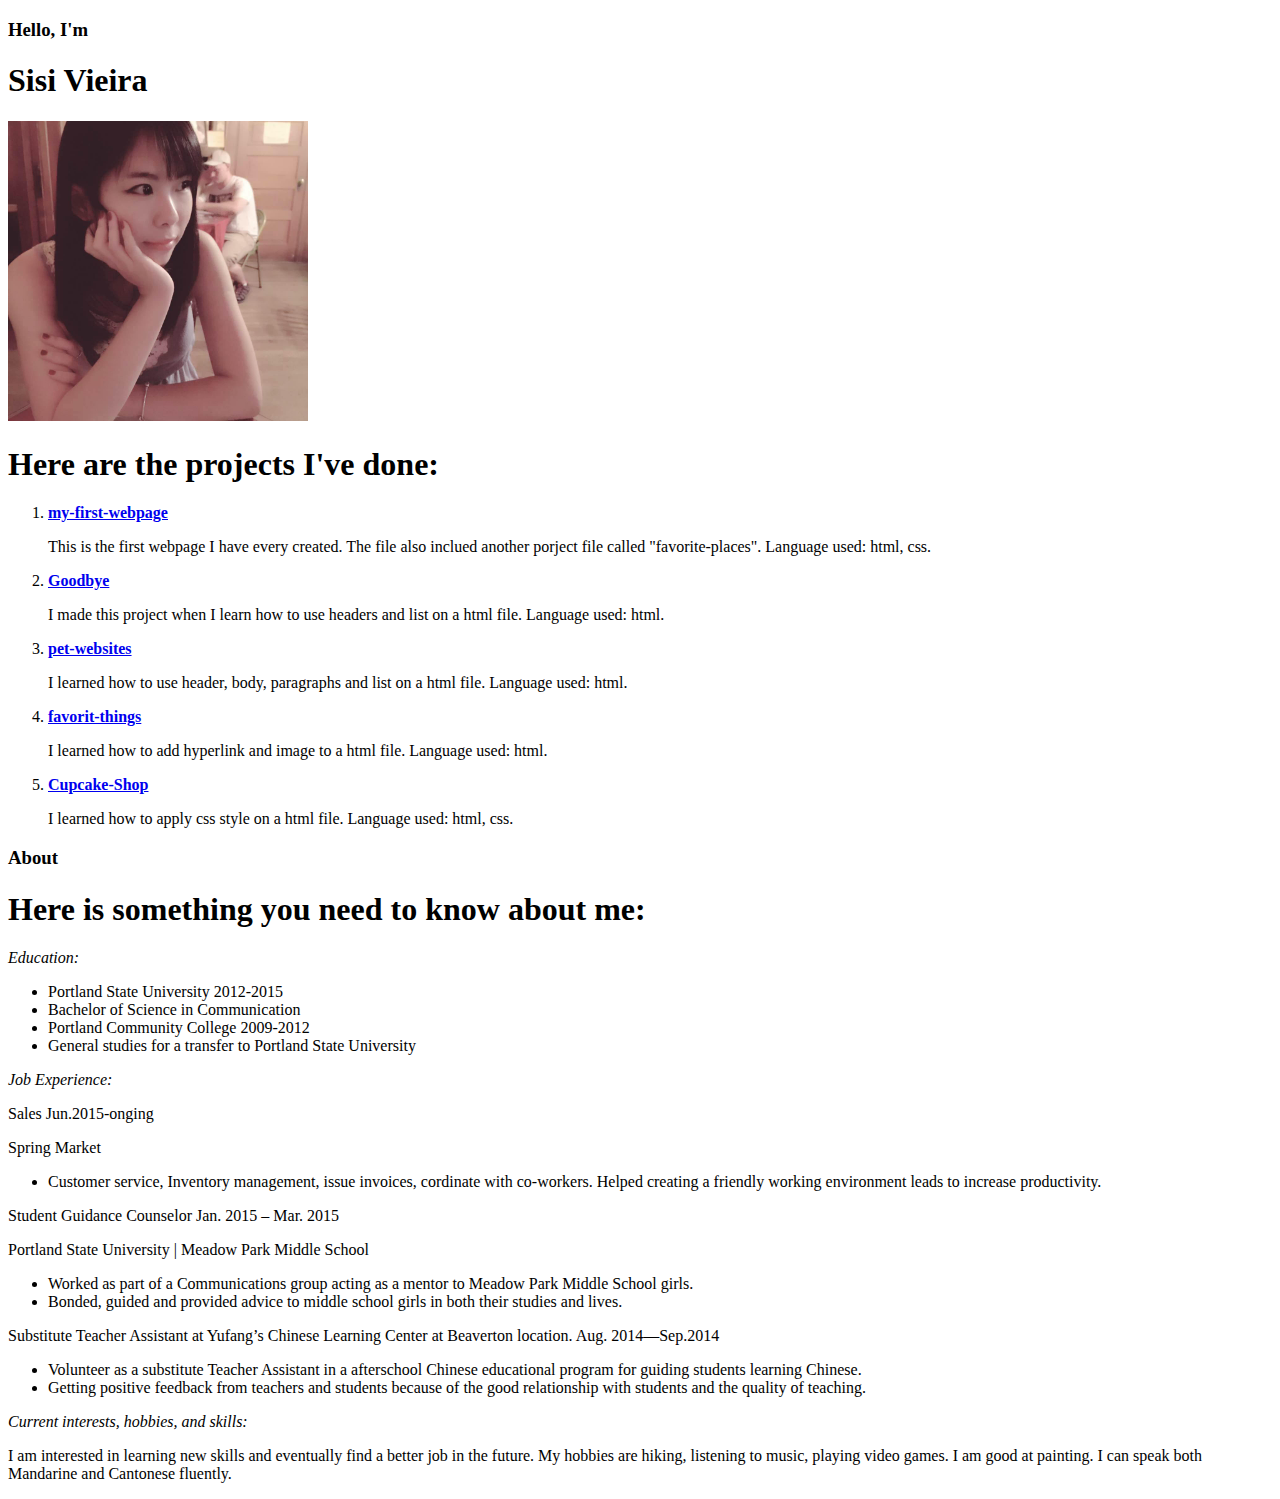
==== my-portfolio/index.html @ c144d42d "It will made education, job experience, interest italic. Used: em." ====
<!DOCTYPE html>
<html lang="en-US">
<head>
  <link href="css/styles.css" rel="stylesheet" type="text/css" media="all">
  <Title>Sisi's Portfolio Webpage</Title>
</head>
<body>
  <h3>Hello, I'm</h3>
  <h1>Sisi Vieira</h1>
  <p><img src="my-photo.jpg"></p>
  <h1>Here are the projects I've done:</h1>
  <ol>
    <li><a href="https://github.com/cicy886/my-first-webpage.git"><strong>my-first-webpage</strong></a></li>
    <p>This is the first webpage I have every created. The file also inclued another porject file called "favorite-places". Language used: html, css.</p>
    <li><a href="https://github.com/cicy886/goodbye.git"><Strong>Goodbye</Strong></a></li>
    <p>I made this project when I learn how to use headers and list on a html file. Language used: html.</p>
    <li><a href="https://github.com/cicy886/pet-websites.git"><Strong>pet-websites</Strong></a></li>
    <p>I learned how to use header, body, paragraphs and list on a html file. Language used: html.</p>
    <li><a href="https://github.com/cicy886/favorit-things.git"><Strong>favorit-things</Strong></a></li>
    <p>I learned how to add hyperlink and image to a html file. Language used: html.</p>
    <li><a href="https://github.com/cicy886/Cupcake-Shop.git"><Strong>Cupcake-Shop</Strong></a></li>
    <p>I learned how to apply css style on a html file. Language used: html, css.</p>
  </ol>
  <h3>About</h3>
  <h1>Here is something you need to know about me:</h1>
    <p><em>Education:</em></p>
      <ul>
        <li>Portland State University   2012-2015</li>
        <li>Bachelor of Science in Communication</li>
        <li>Portland Community College  2009-2012</li>
        <li>General studies for a transfer to Portland State University</li>
      </ul>
    <p><em>Job Experience:</em></p>
    <p>Sales Jun.2015-onging</p>
    <p>Spring Market</p>
      <ul>
        <li>Customer service, Inventory management, issue invoices, cordinate with co-workers. Helped creating a friendly working environment leads to increase productivity. </li>
      </ul>
    <p>Student Guidance Counselor	Jan. 2015 – Mar. 2015</p>
    <p>Portland State University | Meadow Park Middle School</p>
      <ul>
        <li>Worked as part of a Communications group acting as a mentor to Meadow Park Middle School girls.</li>
        <li>Bonded, guided and provided advice to middle school girls in both their studies and lives.</li>
        </ul>
    <p>Substitute Teacher Assistant at Yufang’s Chinese Learning Center at Beaverton location. Aug. 2014—Sep.2014</p>
      <ul>
        <li>Volunteer as a substitute Teacher Assistant in a afterschool Chinese educational program for guiding students learning Chinese.</li>
        <li>Getting positive feedback from teachers and students because of the good relationship with students and the quality of teaching.</li>
      </ul>
    </p>
    <p><em>Current interests, hobbies, and skills:</em></p>
    <p>I am interested in learning new skills and eventually find a better job in the future. My hobbies are hiking, listening to music, playing video games. I am good at painting. I can speak both Mandarine and Cantonese fluently.</p>
</body>
</html>
---- my-portfolio/css/styles.css ----
img {
  width:300px;
  height:auto;
}
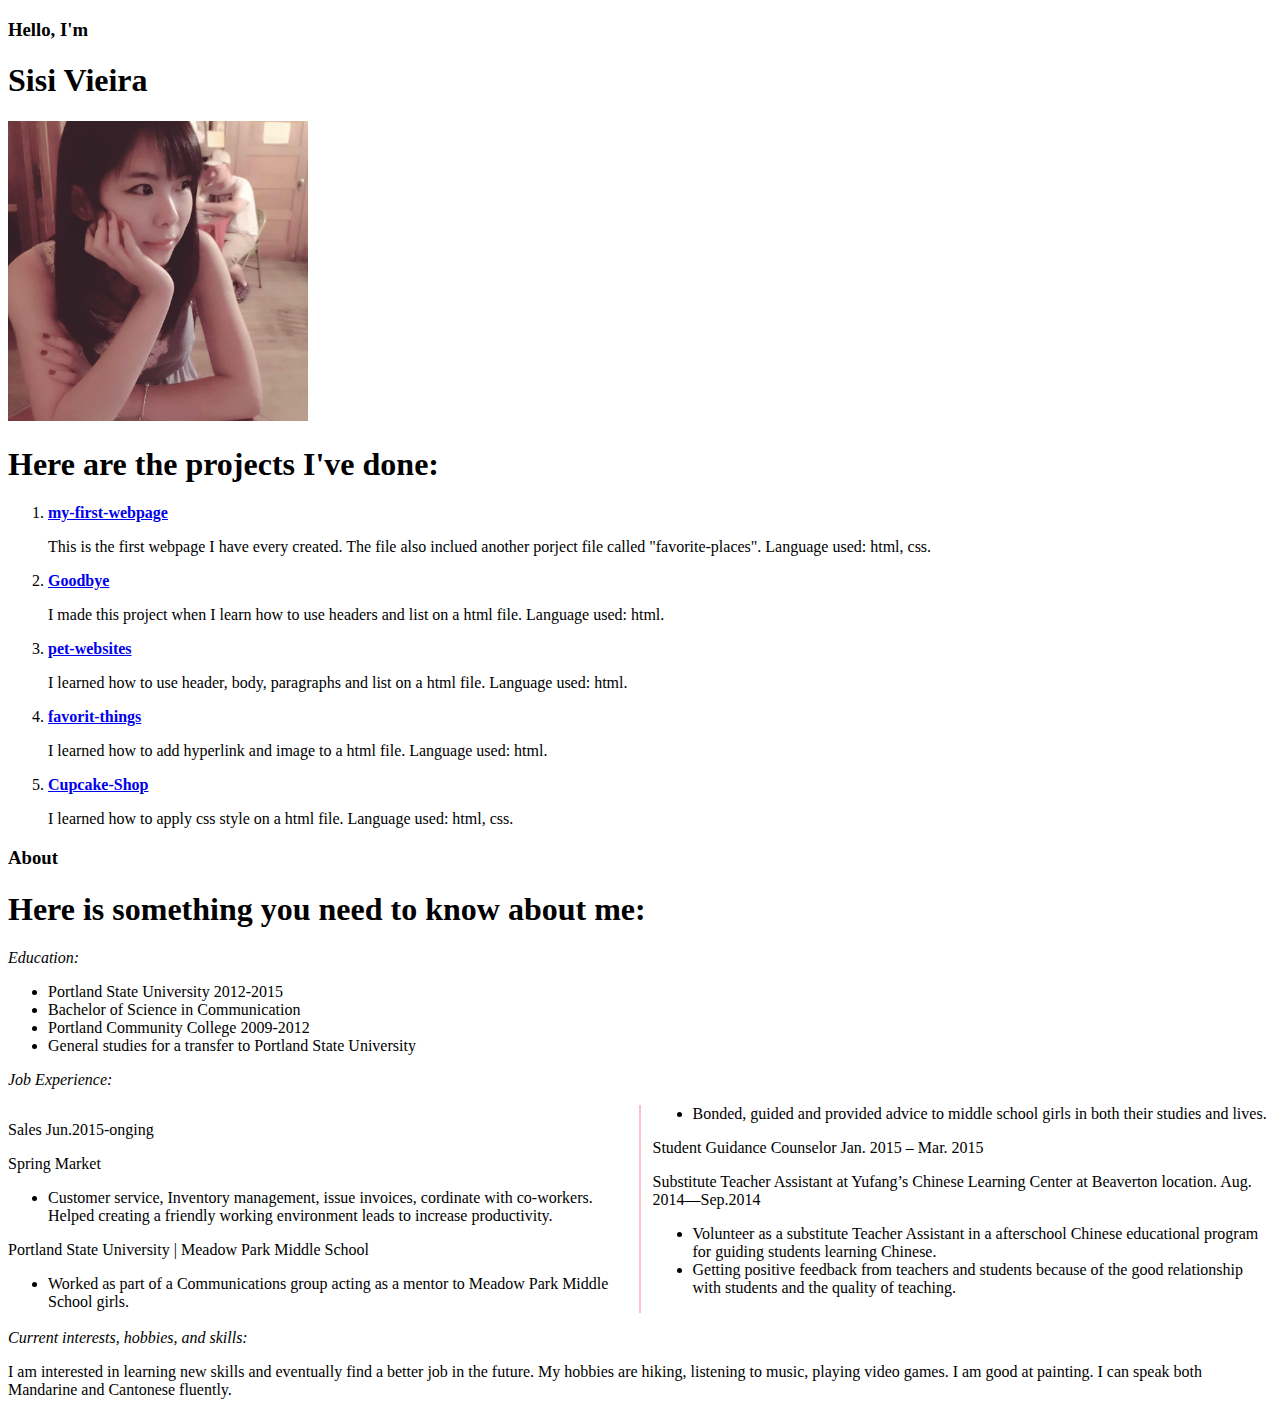
==== commit 7ad12447: "It will split the content in job experience into two columns. Used: div" ====
--- a/my-portfolio/index.html
+++ b/my-portfolio/index.html
@@ -31,23 +31,26 @@
         <li>General studies for a transfer to Portland State University</li>
       </ul>
     <p><em>Job Experience:</em></p>
+    <Div class="columns">
     <p>Sales Jun.2015-onging</p>
     <p>Spring Market</p>
       <ul>
         <li>Customer service, Inventory management, issue invoices, cordinate with co-workers. Helped creating a friendly working environment leads to increase productivity. </li>
       </ul>
-    <p>Student Guidance Counselor	Jan. 2015 – Mar. 2015</p>
+    
     <p>Portland State University | Meadow Park Middle School</p>
       <ul>
         <li>Worked as part of a Communications group acting as a mentor to Meadow Park Middle School girls.</li>
         <li>Bonded, guided and provided advice to middle school girls in both their studies and lives.</li>
         </ul>
+      <p>Student Guidance Counselor	Jan. 2015 – Mar. 2015</p>
     <p>Substitute Teacher Assistant at Yufang’s Chinese Learning Center at Beaverton location. Aug. 2014—Sep.2014</p>
       <ul>
         <li>Volunteer as a substitute Teacher Assistant in a afterschool Chinese educational program for guiding students learning Chinese.</li>
         <li>Getting positive feedback from teachers and students because of the good relationship with students and the quality of teaching.</li>
       </ul>
     </p>
+    </Div>
     <p><em>Current interests, hobbies, and skills:</em></p>
     <p>I am interested in learning new skills and eventually find a better job in the future. My hobbies are hiking, listening to music, playing video games. I am good at painting. I can speak both Mandarine and Cantonese fluently.</p>
 </body>
--- a/my-portfolio/css/styles.css
+++ b/my-portfolio/css/styles.css
@@ -1,4 +1,9 @@
 img {
   width:300px;
   height:auto;
+}
+.columns {
+  column-count: 2;
+  column-gap: 25px;
+  column-rule: 2px solid pink;
 }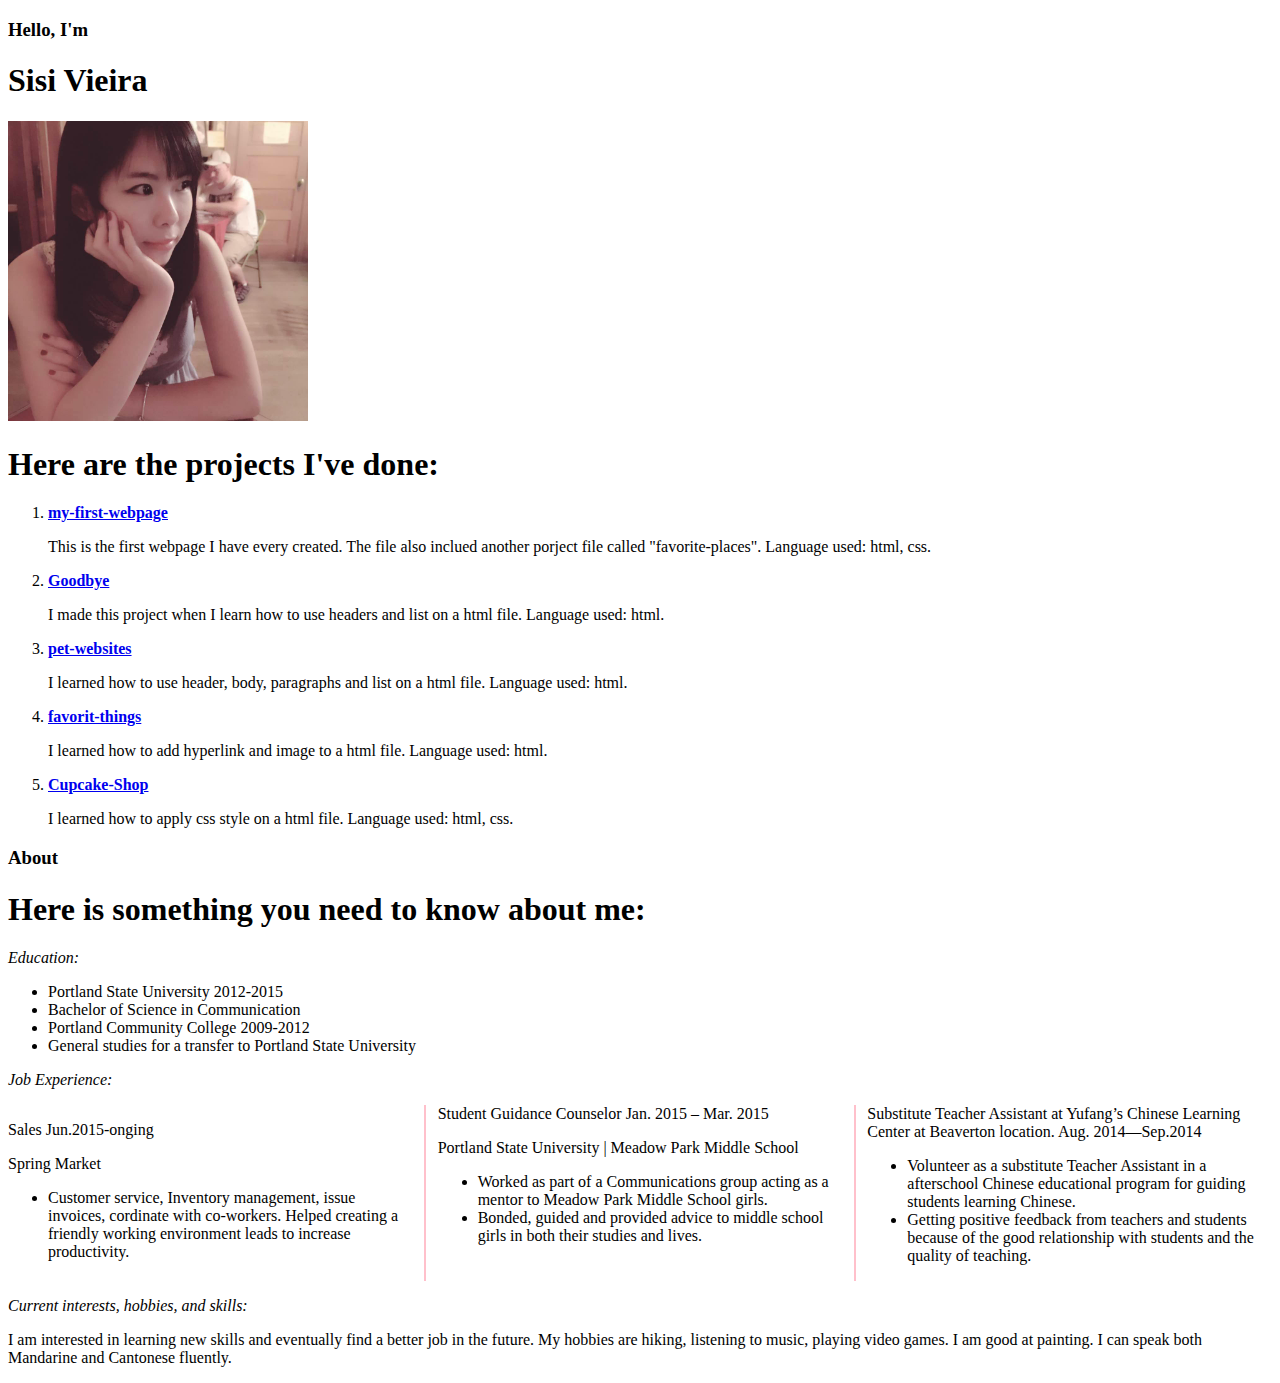
==== commit 2fa5e8f4: "It will change the job experience into three columns instead of two" ====
--- a/my-portfolio/index.html
+++ b/my-portfolio/index.html
@@ -37,13 +37,12 @@
       <ul>
         <li>Customer service, Inventory management, issue invoices, cordinate with co-workers. Helped creating a friendly working environment leads to increase productivity. </li>
       </ul>
-    
-    <p>Portland State University | Meadow Park Middle School</p>
-      <ul>
+      <p>Student Guidance Counselor	Jan. 2015 – Mar. 2015</p>
+      <p>Portland State University | Meadow Park Middle School</p>
+    <ul>
         <li>Worked as part of a Communications group acting as a mentor to Meadow Park Middle School girls.</li>
         <li>Bonded, guided and provided advice to middle school girls in both their studies and lives.</li>
         </ul>
-      <p>Student Guidance Counselor	Jan. 2015 – Mar. 2015</p>
     <p>Substitute Teacher Assistant at Yufang’s Chinese Learning Center at Beaverton location. Aug. 2014—Sep.2014</p>
       <ul>
         <li>Volunteer as a substitute Teacher Assistant in a afterschool Chinese educational program for guiding students learning Chinese.</li>
--- a/my-portfolio/css/styles.css
+++ b/my-portfolio/css/styles.css
@@ -3,7 +3,14 @@
   height:auto;
 }
 .columns {
-  column-count: 2;
+  column-count: 3;
   column-gap: 25px;
   column-rule: 2px solid pink;
+}
+.box {
+  border-radius: 15px;
+  margin: 12px;
+  border: 0px;
+  padding: 4px;
+  box-sizing: border-box;
 }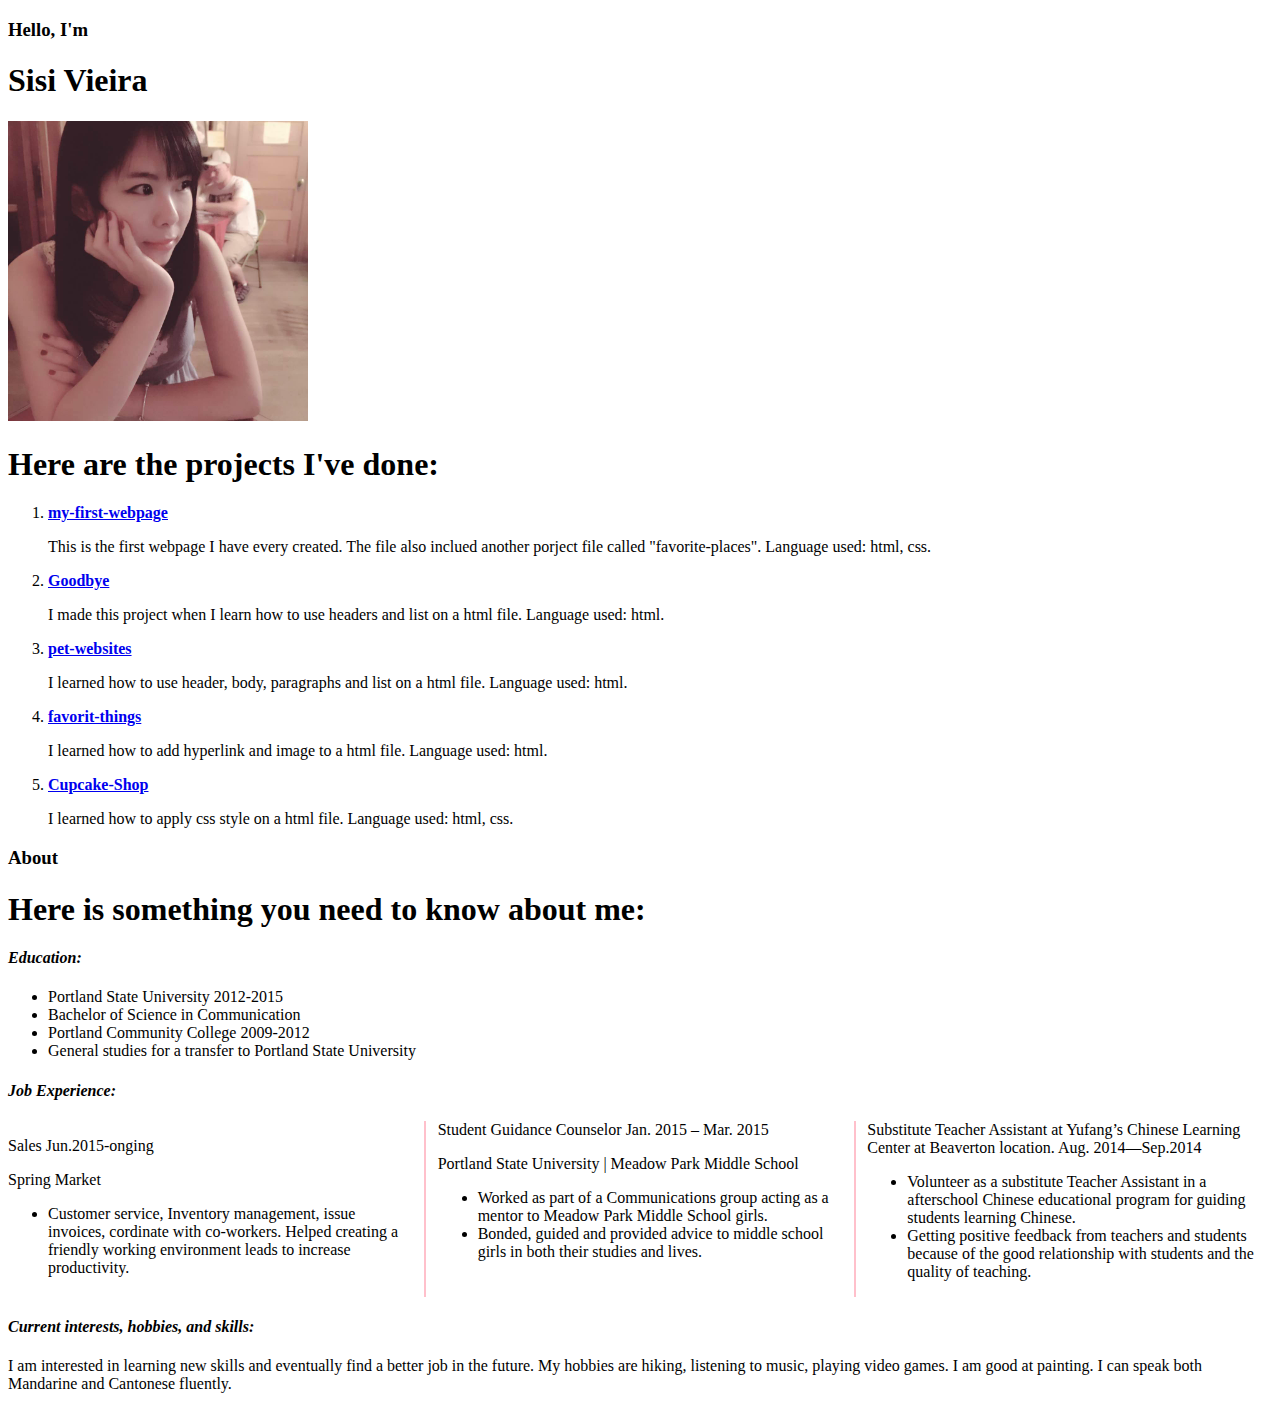
==== commit fe49c64d: "It will change the subtitles in about section from p to h4" ====
--- a/my-portfolio/index.html
+++ b/my-portfolio/index.html
@@ -23,14 +23,14 @@
   </ol>
   <h3>About</h3>
   <h1>Here is something you need to know about me:</h1>
-    <p><em>Education:</em></p>
+    <h4><em>Education:</em></h4>
       <ul>
         <li>Portland State University   2012-2015</li>
         <li>Bachelor of Science in Communication</li>
         <li>Portland Community College  2009-2012</li>
         <li>General studies for a transfer to Portland State University</li>
       </ul>
-    <p><em>Job Experience:</em></p>
+    <h4><em>Job Experience:</em></h4>
     <Div class="columns">
     <p>Sales Jun.2015-onging</p>
     <p>Spring Market</p>
@@ -50,7 +50,7 @@
       </ul>
     </p>
     </Div>
-    <p><em>Current interests, hobbies, and skills:</em></p>
+    <h4><em>Current interests, hobbies, and skills:</em></h4>
     <p>I am interested in learning new skills and eventually find a better job in the future. My hobbies are hiking, listening to music, playing video games. I am good at painting. I can speak both Mandarine and Cantonese fluently.</p>
 </body>
 </html>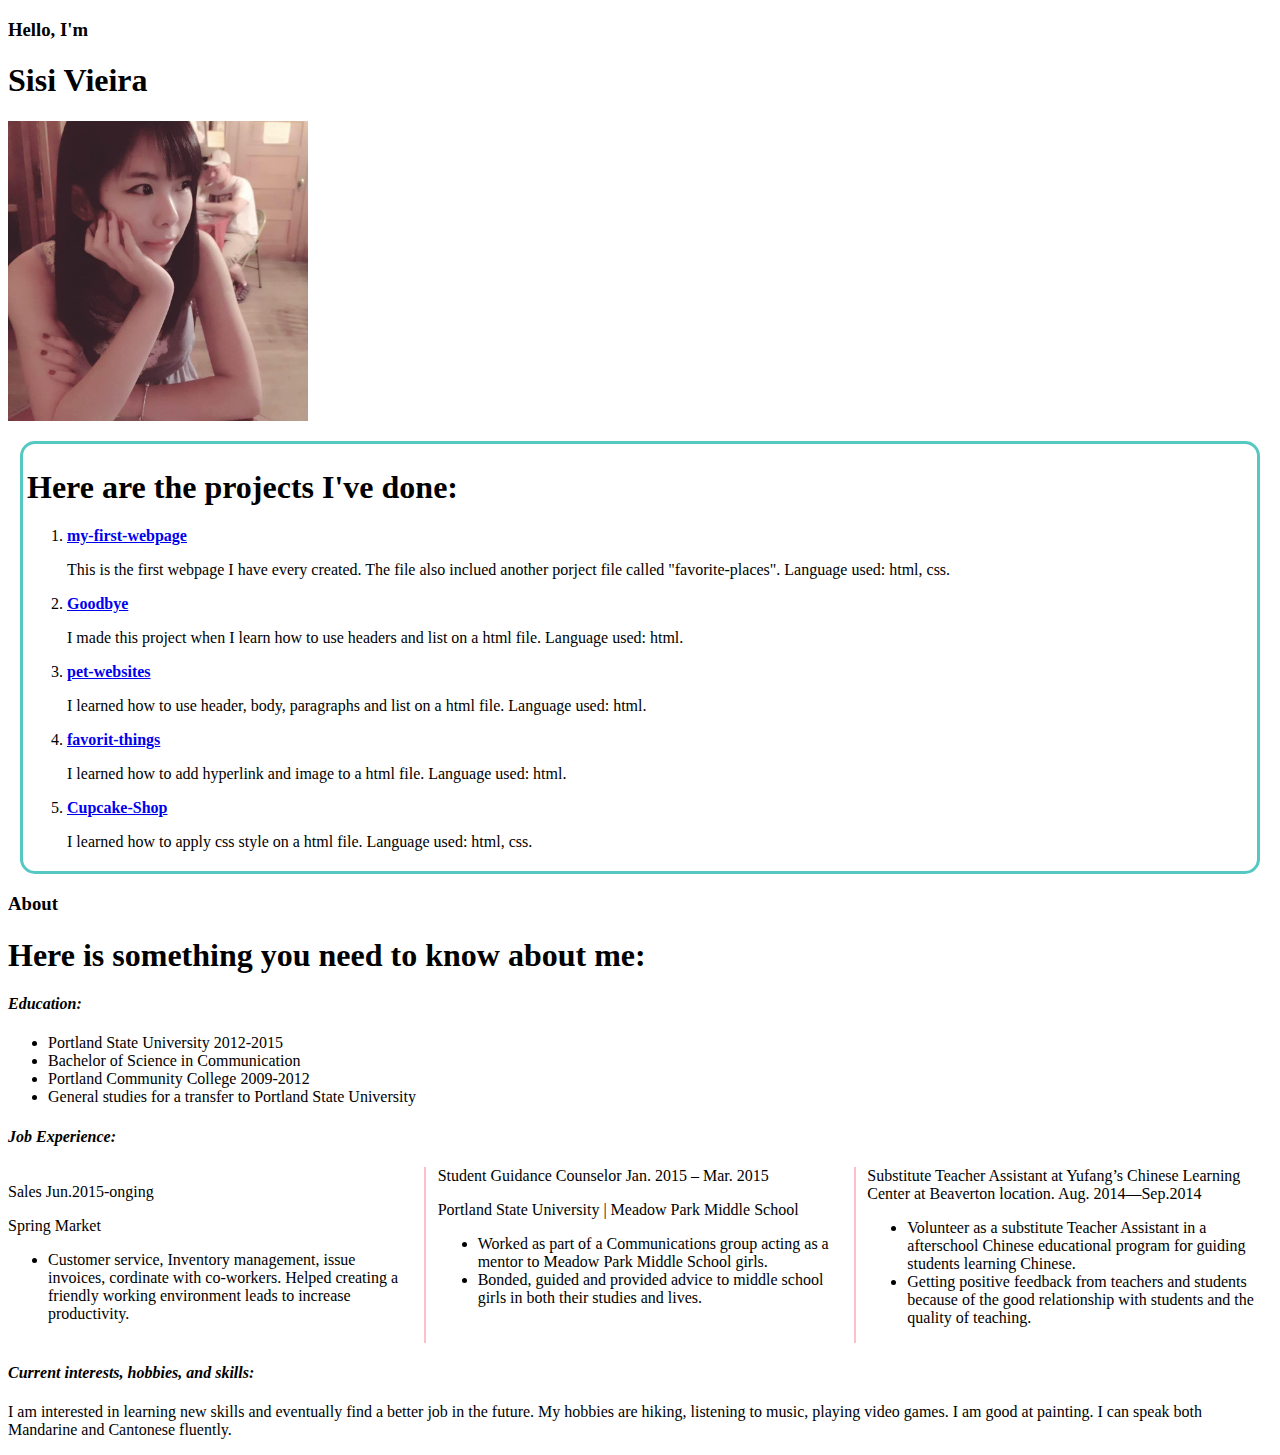
==== commit a7c0e5cd: "It will add a box to the project section" ====
--- a/my-portfolio/index.html
+++ b/my-portfolio/index.html
@@ -8,7 +8,9 @@
   <h3>Hello, I'm</h3>
   <h1>Sisi Vieira</h1>
   <p><img src="my-photo.jpg"></p>
+  <div class="box">
   <h1>Here are the projects I've done:</h1>
+  
   <ol>
     <li><a href="https://github.com/cicy886/my-first-webpage.git"><strong>my-first-webpage</strong></a></li>
     <p>This is the first webpage I have every created. The file also inclued another porject file called "favorite-places". Language used: html, css.</p>
@@ -21,6 +23,7 @@
     <li><a href="https://github.com/cicy886/Cupcake-Shop.git"><Strong>Cupcake-Shop</Strong></a></li>
     <p>I learned how to apply css style on a html file. Language used: html, css.</p>
   </ol>
+  </div>
   <h3>About</h3>
   <h1>Here is something you need to know about me:</h1>
     <h4><em>Education:</em></h4>
--- a/my-portfolio/css/styles.css
+++ b/my-portfolio/css/styles.css
@@ -8,9 +8,9 @@
   column-rule: 2px solid pink;
 }
 .box {
-  border-radius: 15px;
   margin: 12px;
-  border: 0px;
   padding: 4px;
-  box-sizing: border-box;
+  box-sizing:border-box;
+  border-radius: 15px; 
+  border: 3px solid #55C8C1;
 }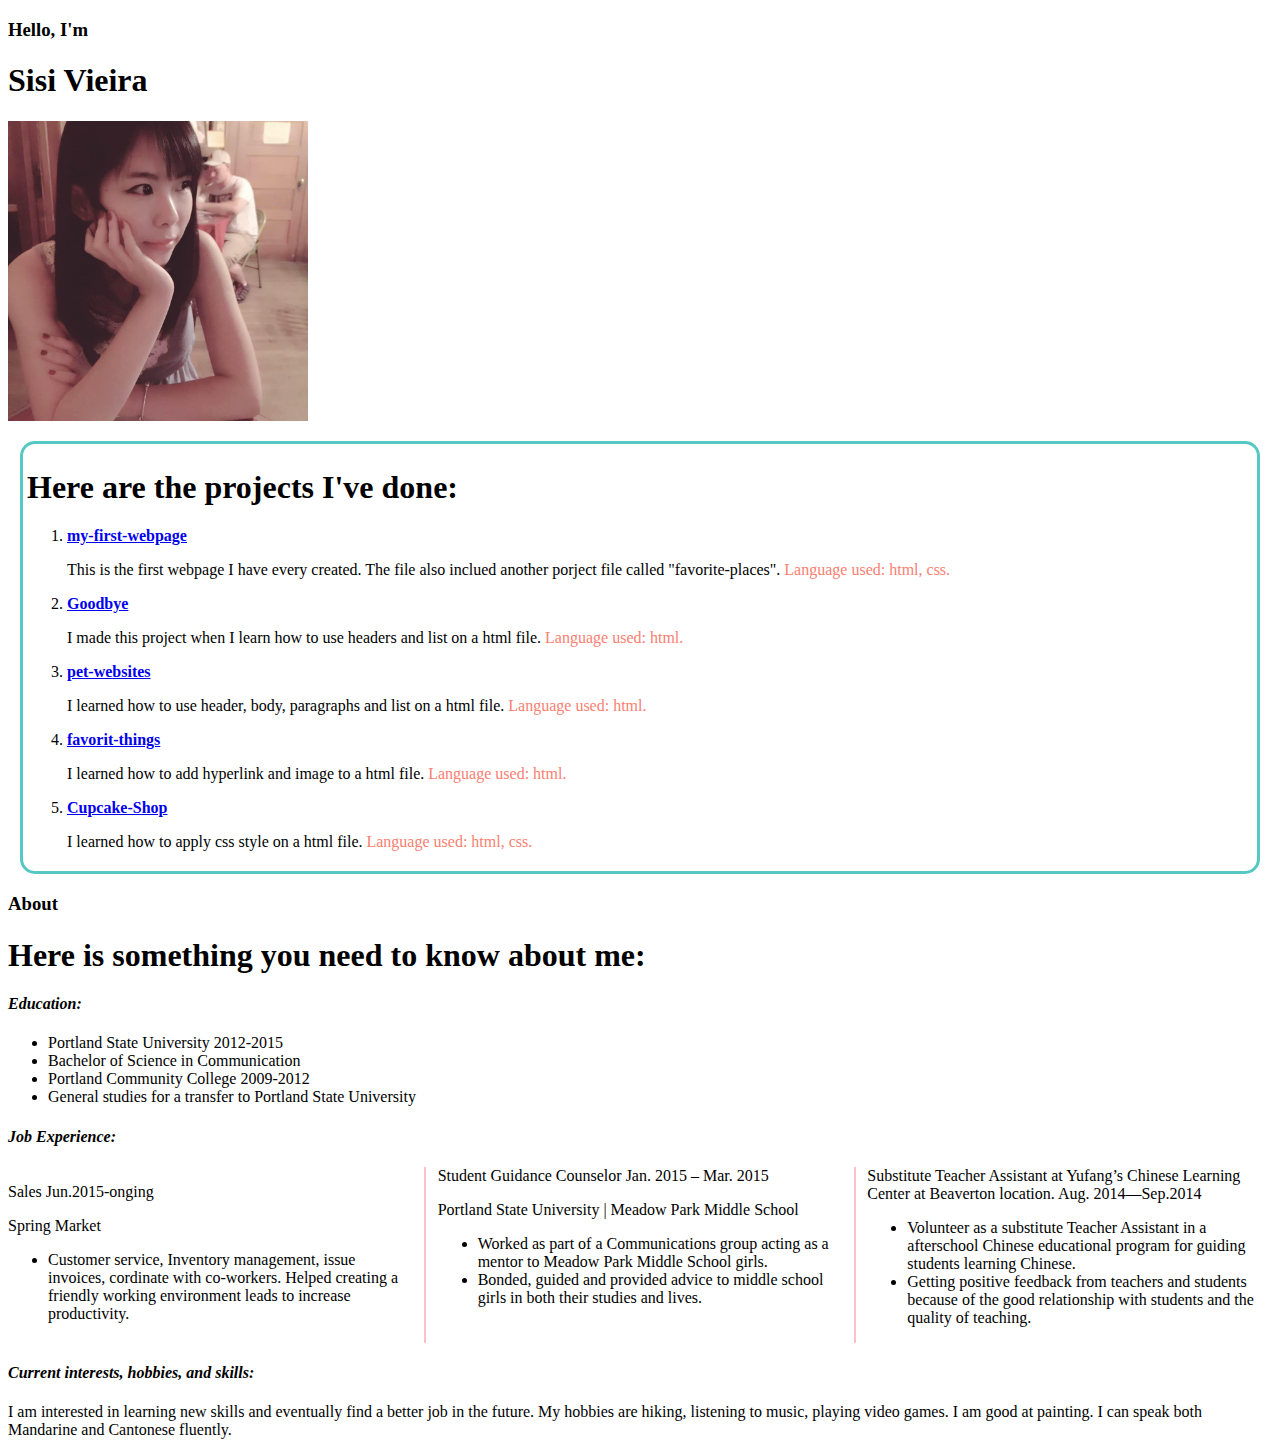
==== commit afb360b5: "It will change some of the color in the projects section. Used: span." ====
--- a/my-portfolio/index.html
+++ b/my-portfolio/index.html
@@ -10,18 +10,17 @@
   <p><img src="my-photo.jpg"></p>
   <div class="box">
   <h1>Here are the projects I've done:</h1>
-  
   <ol>
     <li><a href="https://github.com/cicy886/my-first-webpage.git"><strong>my-first-webpage</strong></a></li>
-    <p>This is the first webpage I have every created. The file also inclued another porject file called "favorite-places". Language used: html, css.</p>
+    <p>This is the first webpage I have every created. The file also inclued another porject file called "favorite-places".<span class="important"> Language used: html, css.</span></p>
     <li><a href="https://github.com/cicy886/goodbye.git"><Strong>Goodbye</Strong></a></li>
-    <p>I made this project when I learn how to use headers and list on a html file. Language used: html.</p>
+    <p>I made this project when I learn how to use headers and list on a html file. <span class="important">Language used: html.</span> </p>
     <li><a href="https://github.com/cicy886/pet-websites.git"><Strong>pet-websites</Strong></a></li>
-    <p>I learned how to use header, body, paragraphs and list on a html file. Language used: html.</p>
+    <p>I learned how to use header, body, paragraphs and list on a html file.<span class="important"> Language used: html.</span></p>
     <li><a href="https://github.com/cicy886/favorit-things.git"><Strong>favorit-things</Strong></a></li>
-    <p>I learned how to add hyperlink and image to a html file. Language used: html.</p>
+    <p>I learned how to add hyperlink and image to a html file.<span class="important"> Language used: html.</span></p>
     <li><a href="https://github.com/cicy886/Cupcake-Shop.git"><Strong>Cupcake-Shop</Strong></a></li>
-    <p>I learned how to apply css style on a html file. Language used: html, css.</p>
+    <p>I learned how to apply css style on a html file. <span class="important">Language used: html, css.</span></p>
   </ol>
   </div>
   <h3>About</h3>
--- a/my-portfolio/css/styles.css
+++ b/my-portfolio/css/styles.css
@@ -13,4 +13,7 @@
   box-sizing:border-box;
   border-radius: 15px; 
   border: 3px solid #55C8C1;
+}
+.important{
+  color:salmon
 }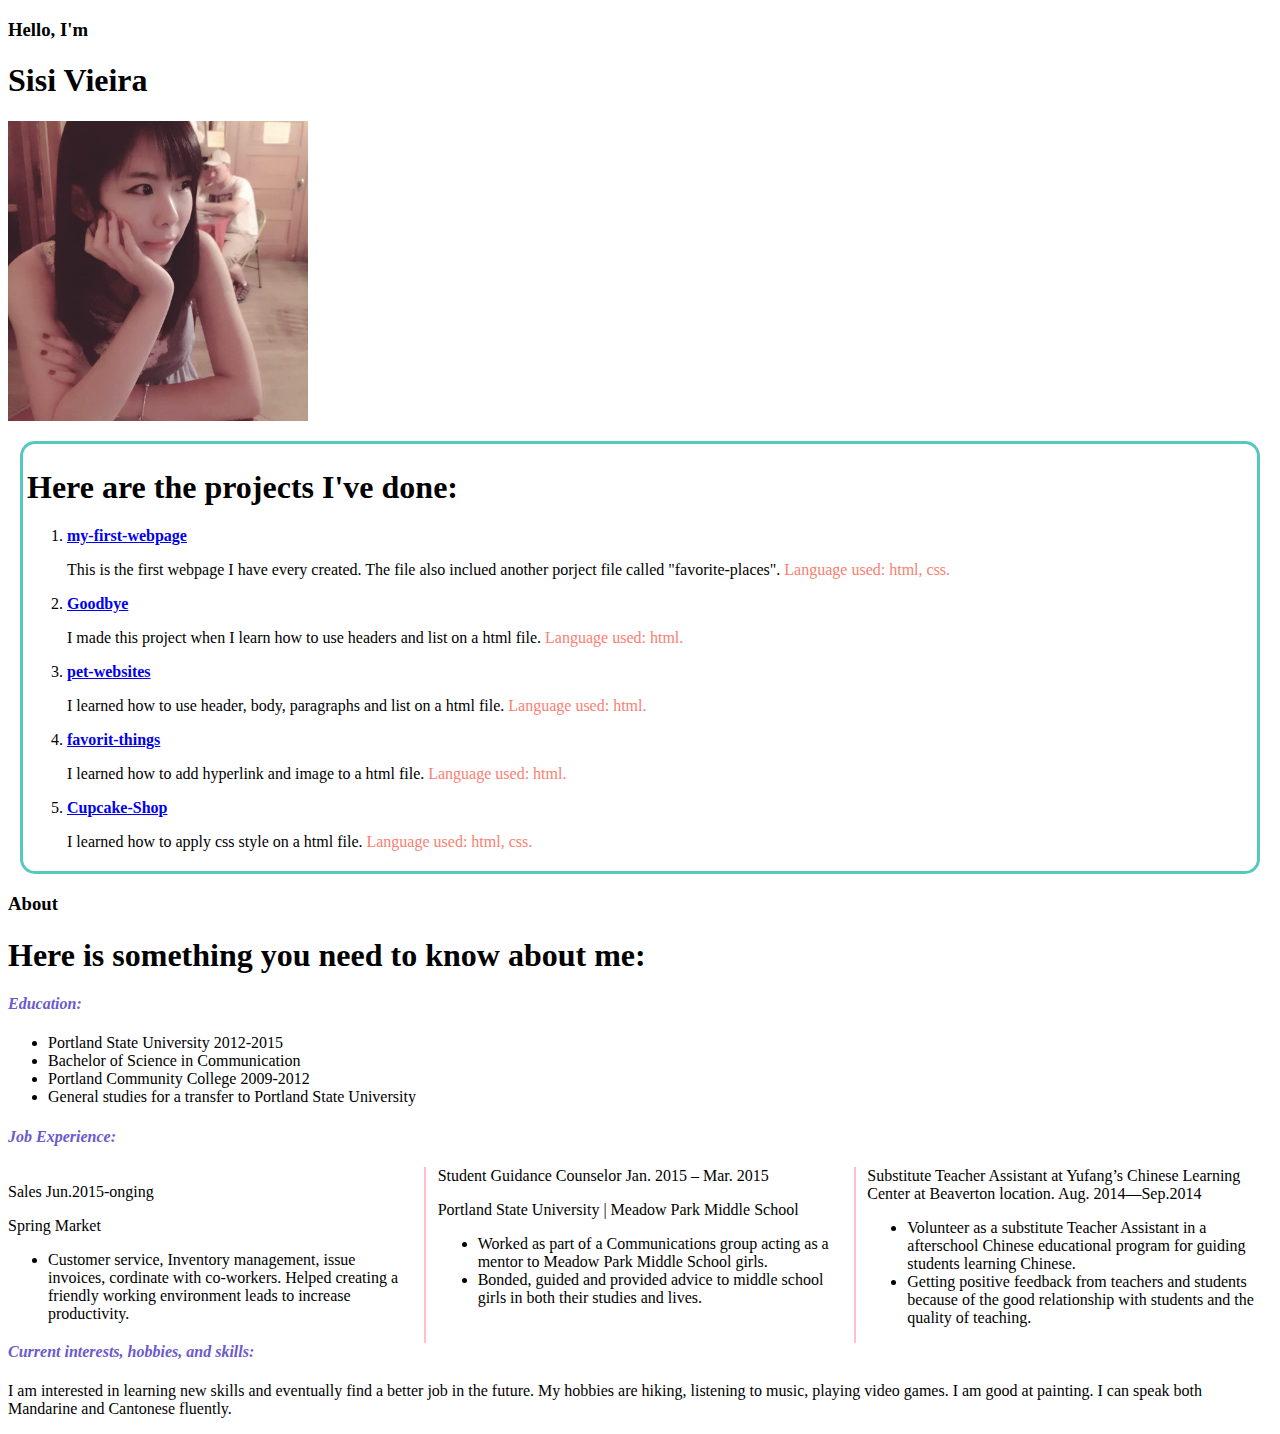
==== commit 6eb018a3: "It will change the color for h4. Used: cascading." ====
--- a/my-portfolio/index.html
+++ b/my-portfolio/index.html
@@ -25,6 +25,7 @@
   </div>
   <h3>About</h3>
   <h1>Here is something you need to know about me:</h1>
+    <div class="headers">
     <h4><em>Education:</em></h4>
       <ul>
         <li>Portland State University   2012-2015</li>
@@ -54,5 +55,6 @@
     </Div>
     <h4><em>Current interests, hobbies, and skills:</em></h4>
     <p>I am interested in learning new skills and eventually find a better job in the future. My hobbies are hiking, listening to music, playing video games. I am good at painting. I can speak both Mandarine and Cantonese fluently.</p>
+    </div>
 </body>
 </html>--- a/my-portfolio/css/styles.css
+++ b/my-portfolio/css/styles.css
@@ -6,6 +6,7 @@
   column-count: 3;
   column-gap: 25px;
   column-rule: 2px solid pink;
+  float: right;
 }
 .box {
   margin: 12px;
@@ -16,4 +17,7 @@
 }
 .important{
   color:salmon
+}
+.headers h4{
+  color:slateblue;
 }